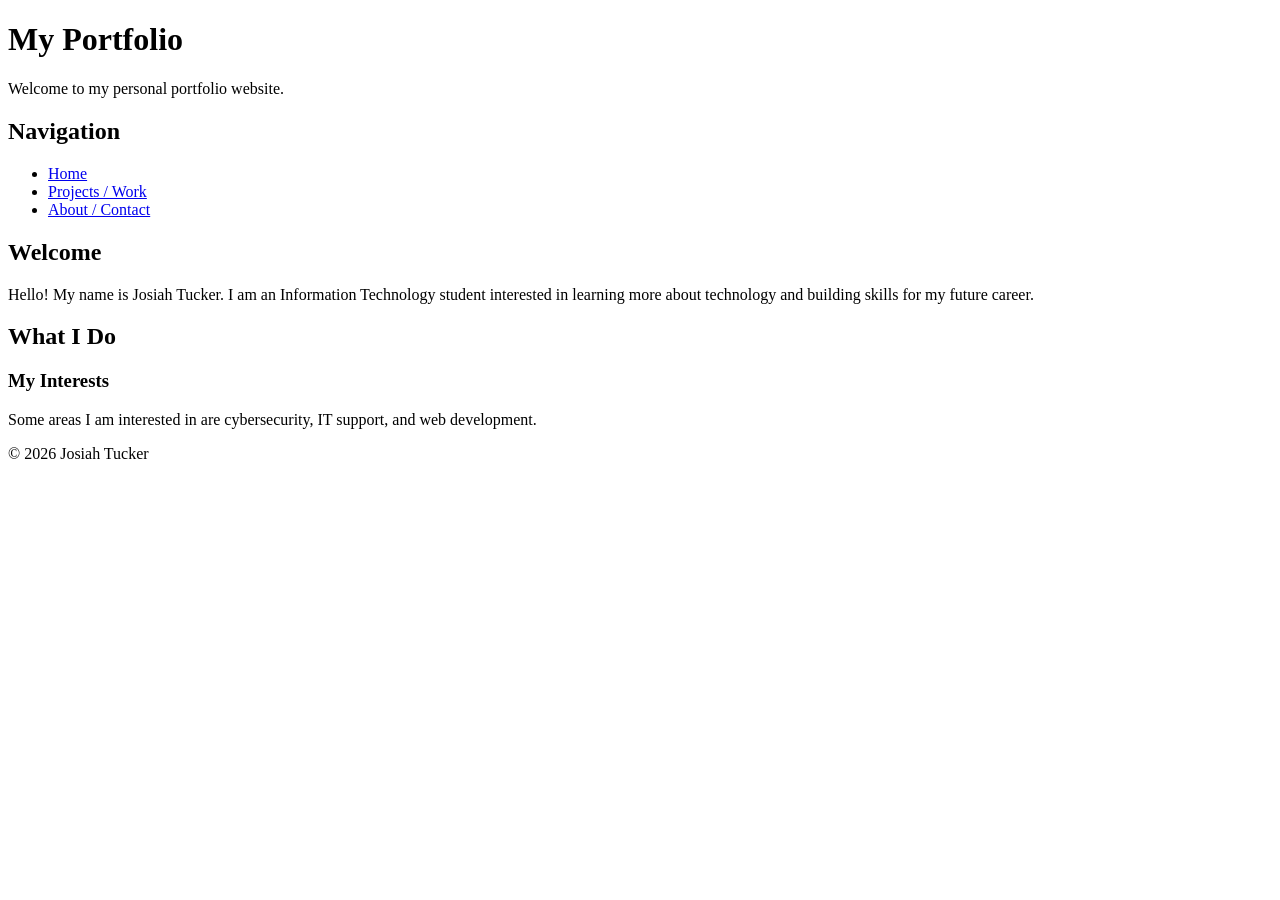
==== home.html @ 63c1ee47 "Add files via upload" ====
<!DOCTYPE html>
<html lang="en">
<head>
    <title>My Portfolio - Home</title>
</head>

<body>

    <header>
        <h1>My Portfolio</h1>
        <p>Welcome to my personal portfolio website.</p>
    </header>

    <nav>
        <h2>Navigation</h2>
        <ul>
            <li><a href="home.html">Home</a></li>
            <li><a href="projects.html">Projects / Work</a></li>
            <li><a href="about.html">About / Contact</a></li>
        </ul>
    </nav>

    <main>

        <section>
            <h2>Welcome</h2>
            <p>
                Hello! My name is Josiah Tucker. I am an Information Technology
                student interested in learning more about technology and building
                skills for my future career.
            </p>
        </section>

        <section>
            <h2>What I Do</h2>
            <h3>My Interests</h3>
            <p>
                Some areas I am interested in are cybersecurity, IT support,
                and web development.
            </p>
        </section>

    </main>

    <footer>
        <p>&copy; 2026 Josiah Tucker</p>
    </footer>

</body>
</html>
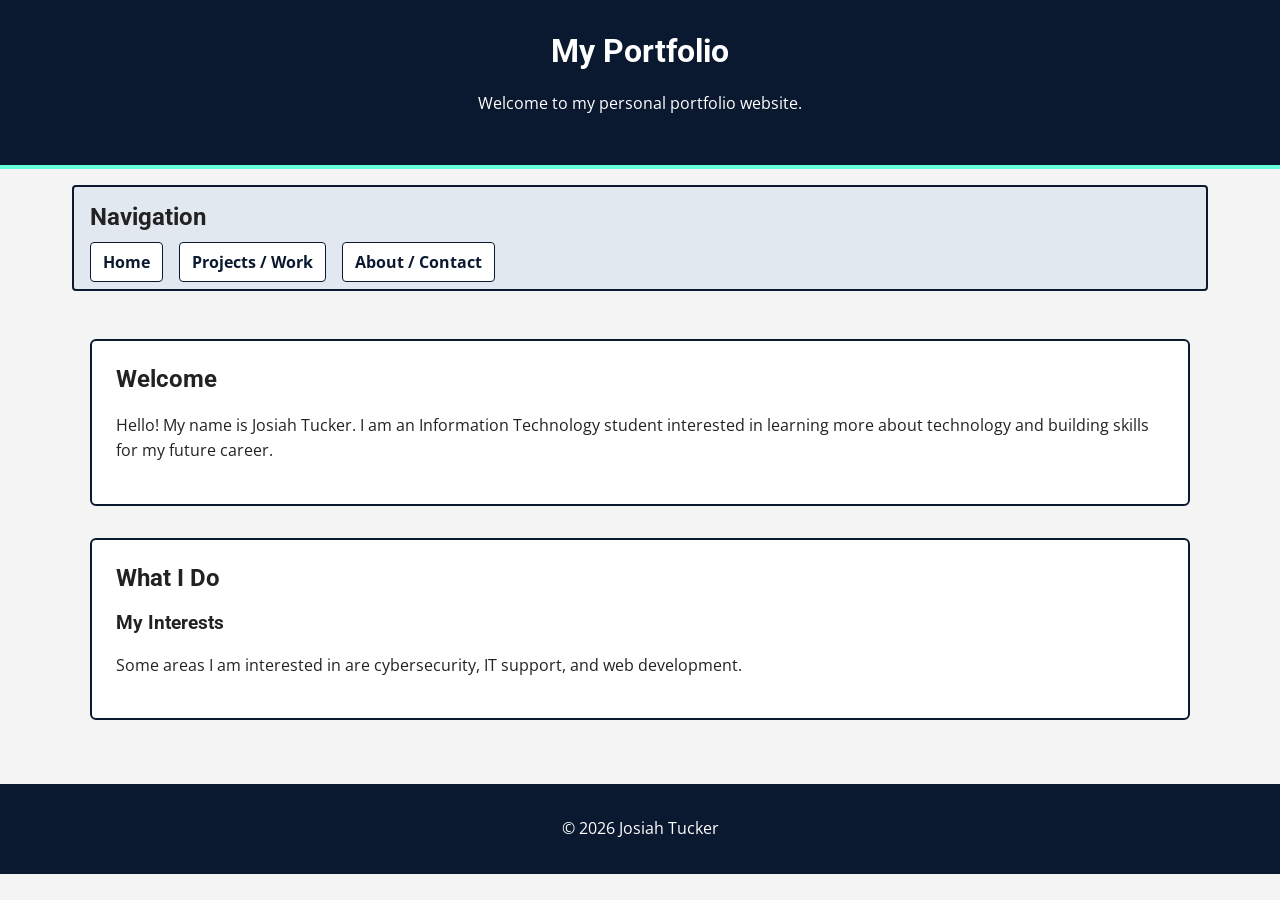
==== commit e53de0cd: "css changes added" ====
--- a/home.html
+++ b/home.html
@@ -1,17 +1,19 @@
 <!DOCTYPE html>
 <html lang="en">
 <head>
+    <meta charset="UTF-8">
+    <meta name="viewport" content="width=device-width, initial-scale=1.0">
     <title>My Portfolio - Home</title>
+    <link rel="stylesheet" href="style.css">
 </head>
-
 <body>
 
-    <header>
+    <header id="top-header">
         <h1>My Portfolio</h1>
         <p>Welcome to my personal portfolio website.</p>
     </header>
 
-    <nav>
+    <nav class="main-nav">
         <h2>Navigation</h2>
         <ul>
             <li><a href="home.html">Home</a></li>
@@ -20,9 +22,8 @@
         </ul>
     </nav>
 
-    <main>
-
-        <section>
+    <main class="grid-container">
+        <section class="card full-width">
             <h2>Welcome</h2>
             <p>
                 Hello! My name is Josiah Tucker. I am an Information Technology
@@ -31,7 +32,7 @@
             </p>
         </section>
 
-        <section>
+        <section class="card full-width">
             <h2>What I Do</h2>
             <h3>My Interests</h3>
             <p>
@@ -39,7 +40,6 @@
                 and web development.
             </p>
         </section>
-
     </main>
 
     <footer>
--- a/style.css
+++ b/style.css
@@ -0,0 +1,106 @@
+@import url('https://fonts.googleapis.com/css2?family=Open+Sans:ital,wght@0,300..800;1,300..800&family=Roboto:wght@500;700&display=swap');
+
+body {
+    background-color: #f4f4f4;
+    font-family: 'Open Sans', sans-serif;
+    color: #222222;
+    margin: 0;
+    padding: 0;
+}
+
+h1, h2, h3 {
+    font-family: 'Roboto', sans-serif;
+    margin-top: 0;
+}
+
+#top-header {
+    background-color: #0a192f;
+    color: #ffffff;
+    padding: 32px 16px;
+    text-align: center;
+    border-bottom: 4px solid #64ffda;
+}
+
+.main-nav {
+    background-color: #e2e8f0;
+    padding: 16px;
+    margin: 16px auto;
+    max-width: 1100px;
+    border: 2px solid #0a192f;
+    border-radius: 4px;
+}
+
+ul {
+    list-style-type: none;
+    padding: 0;
+    margin: 0;
+    display: flex;
+    flex-wrap: wrap;
+    gap: 16px;
+}
+
+a {
+    text-decoration: none;
+    color: #0a192f;
+    font-weight: bold;
+    padding: 8px 12px;
+    background-color: #ffffff;
+    border: 1px solid #0a192f;
+    border-radius: 4px;
+}
+
+a:hover {
+    background-color: #0a192f;
+    color: #ffffff;
+}
+
+p {
+    font-size: 16px;
+    line-height: 1.6;
+}
+
+.card {
+    background-color: #ffffff;
+    border: 2px solid #0a192f;
+    border-radius: 6px;
+    padding: 24px;
+}
+
+footer {
+    background-color: #0a192f;
+    color: #ffffff;
+    text-align: center;
+    padding: 16px;
+    margin-top: 32px;
+}
+
+.grid-container {
+    display: grid;
+    grid-template-columns: 1fr;
+    gap: 16px;
+    padding: 16px;
+    max-width: 1100px;
+    margin: 0 auto;
+}
+
+@media (min-width: 768px) {
+    .grid-container {
+        grid-template-columns: 1fr 1fr;
+        gap: 24px;
+    }
+
+    .full-width {
+        grid-column: 1 / -1;
+    }
+}
+
+@media (min-width: 1200px) {
+    .grid-container {
+        gap: 32px;
+        padding: 32px;
+    }
+
+    .project-card {
+        padding: 32px;
+    }
+}
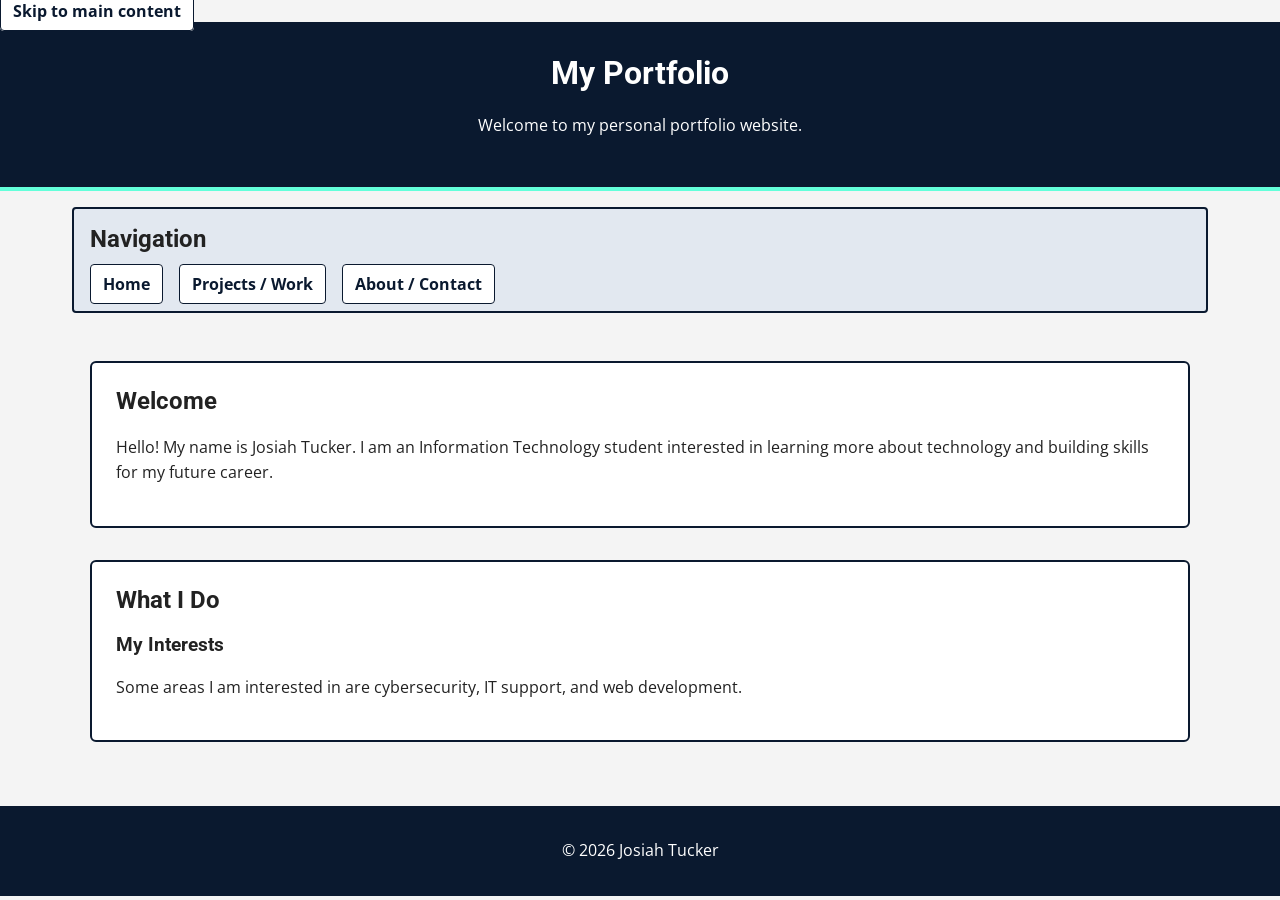
==== commit 6e3d1326: "Update home.html" ====
--- a/home.html
+++ b/home.html
@@ -8,21 +8,23 @@
 </head>
 <body>
 
+    <a href="#main-content" class="skip-link">Skip to main content</a>
+
     <header id="top-header">
         <h1>My Portfolio</h1>
         <p>Welcome to my personal portfolio website.</p>
     </header>
 
-    <nav class="main-nav">
+    <nav class="main-nav" aria-label="Main Navigation">
         <h2>Navigation</h2>
         <ul>
-            <li><a href="home.html">Home</a></li>
+            <li><a href="home.html" aria-current="page">Home</a></li>
             <li><a href="projects.html">Projects / Work</a></li>
             <li><a href="about.html">About / Contact</a></li>
         </ul>
     </nav>
 
-    <main class="grid-container">
+    <main id="main-content" class="grid-container">
         <section class="card full-width">
             <h2>Welcome</h2>
             <p>
@@ -47,4 +49,4 @@
     </footer>
 
 </body>
-</html>+</html>
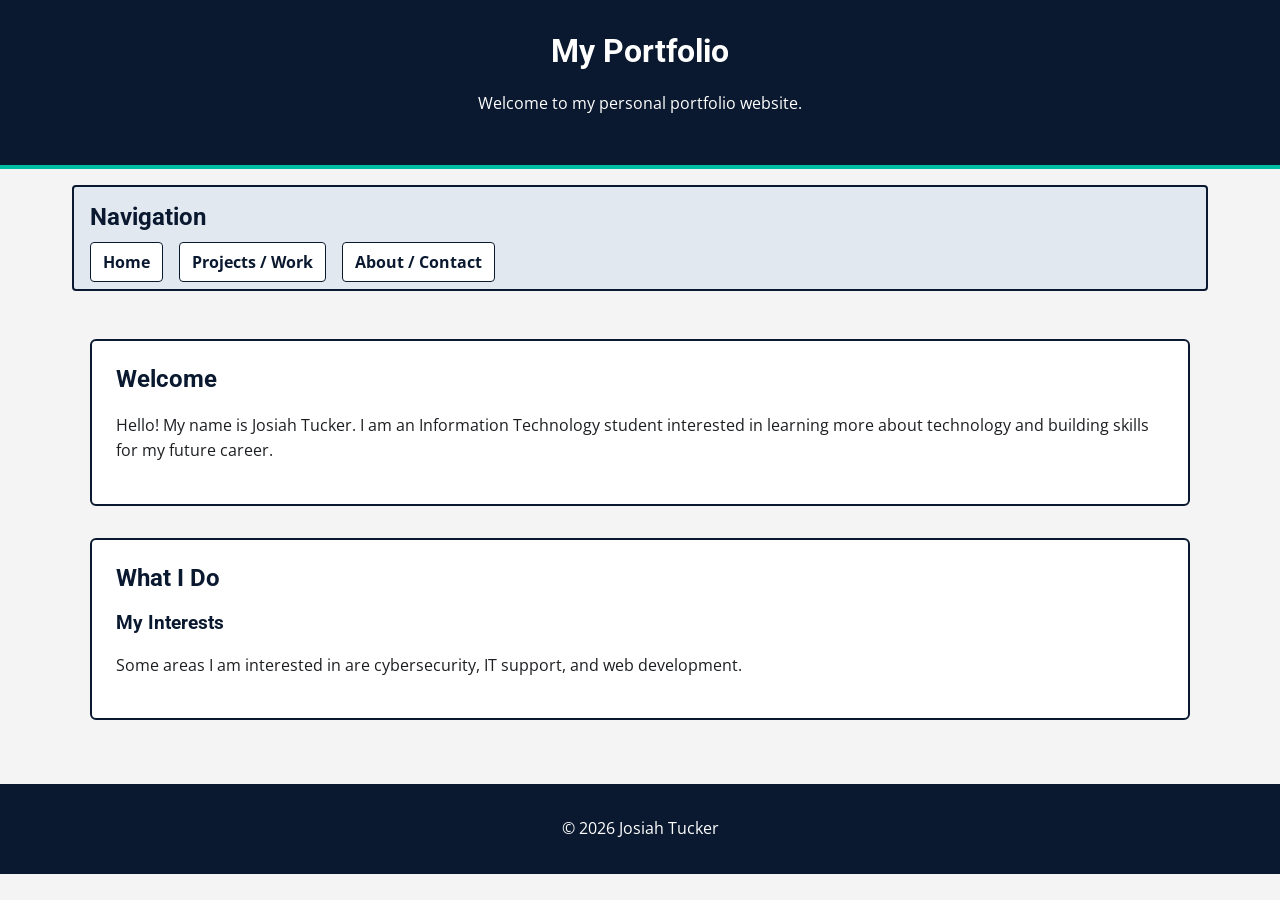
==== commit d54c3761: "Milestone 3 updates" ====
--- a/home.html
+++ b/home.html
@@ -49,4 +49,4 @@
     </footer>
 
 </body>
-</html>
+</html>
--- a/style.css
+++ b/style.css
@@ -1,9 +1,21 @@
 @import url('https://fonts.googleapis.com/css2?family=Open+Sans:ital,wght@0,300..800;1,300..800&family=Roboto:wght@500;700&display=swap');
 
+:root {
+    --bg-main: #f4f4f4;
+    --surface: #ffffff;
+    --navy-dark: #0a192f;
+    --navy-light: #e2e8f0;
+    --text-dark: #1c1e21;
+    --accent-teal: #00796b;
+    --accent-hover: #004d40;
+    --error-red: #b91c1c;
+    --error-bg: #fef2f2;
+}
+
 body {
-    background-color: #f4f4f4;
+    background-color: var(--bg-main);
     font-family: 'Open Sans', sans-serif;
-    color: #222222;
+    color: var(--text-dark);
     margin: 0;
     padding: 0;
 }
@@ -11,22 +23,31 @@
 h1, h2, h3 {
     font-family: 'Roboto', sans-serif;
     margin-top: 0;
+    color: var(--navy-dark);
 }
 
 #top-header {
-    background-color: #0a192f;
+    background-color: var(--navy-dark);
     color: #ffffff;
     padding: 32px 16px;
     text-align: center;
-    border-bottom: 4px solid #64ffda;
+    border-bottom: 4px solid #00bfa5;
+}
+
+#top-header h1 {
+    color: #ffffff;
+}
+
+#top-header p {
+    color: #ffffff;
 }
 
 .main-nav {
-    background-color: #e2e8f0;
+    background-color: var(--navy-light);
     padding: 16px;
     margin: 16px auto;
     max-width: 1100px;
-    border: 2px solid #0a192f;
+    border: 2px solid var(--navy-dark);
     border-radius: 4px;
 }
 
@@ -41,16 +62,16 @@
 
 a {
     text-decoration: none;
-    color: #0a192f;
+    color: var(--navy-dark);
     font-weight: bold;
     padding: 8px 12px;
     background-color: #ffffff;
-    border: 1px solid #0a192f;
-    border-radius: 4px;
-}
-
-a:hover {
-    background-color: #0a192f;
+    border: 1px solid var(--navy-dark);
+    border-radius: 4px;
+}
+
+a:hover, a:focus {
+    background-color: var(--navy-dark);
     color: #ffffff;
 }
 
@@ -60,14 +81,14 @@
 }
 
 .card {
-    background-color: #ffffff;
-    border: 2px solid #0a192f;
+    background-color: var(--surface);
+    border: 2px solid var(--navy-dark);
     border-radius: 6px;
     padding: 24px;
 }
 
 footer {
-    background-color: #0a192f;
+    background-color: var(--navy-dark);
     color: #ffffff;
     text-align: center;
     padding: 16px;
@@ -83,6 +104,123 @@
     margin: 0 auto;
 }
 
+.skip-link {
+    position: absolute;
+    top: -60px;
+    left: 10px;
+    background: var(--navy-dark);
+    color: #ffffff;
+    padding: 10px 16px;
+    z-index: 100;
+    border-radius: 4px;
+    transition: top 0.2s ease;
+}
+
+.skip-link:focus {
+    top: 10px;
+}
+
+.contact-form {
+    display: flex;
+    flex-direction: column;
+    gap: 24px;
+    margin-top: 16px;
+}
+
+.form-group {
+    display: flex;
+    flex-direction: column;
+    gap: 8px;
+}
+
+.form-group label {
+    font-weight: bold;
+    color: var(--navy-dark);
+}
+
+.form-group input[type="text"],
+.form-group input[type="email"],
+.form-group textarea {
+    padding: 10px;
+    border: 1px solid var(--navy-dark);
+    border-radius: 4px;
+    font-family: inherit;
+    font-size: 1rem;
+}
+
+.form-group input:focus,
+.form-group textarea:focus {
+    outline: 3px solid var(--accent-teal);
+    outline-offset: 1px;
+}
+
+fieldset {
+    border: 1px solid var(--navy-dark);
+    padding: 16px;
+    border-radius: 4px;
+}
+
+legend {
+    font-weight: bold;
+    color: var(--navy-dark);
+    padding: 0 8px;
+}
+
+.radio-group {
+    display: flex;
+    gap: 16px;
+    margin-top: 8px;
+}
+
+.radio-option {
+    display: flex;
+    align-items: center;
+    gap: 8px;
+}
+
+.btn-submit {
+    background-color: var(--navy-dark);
+    color: #ffffff;
+    padding: 12px 24px;
+    font-size: 1rem;
+    font-weight: bold;
+    border: none;
+    border-radius: 4px;
+    cursor: pointer;
+    align-self: flex-start;
+}
+
+.btn-submit:hover, .btn-submit:focus {
+    background-color: var(--accent-teal);
+    color: #ffffff;
+}
+
+.error-summary {
+    background-color: var(--error-bg);
+    border: 2px solid var(--error-red);
+    color: var(--error-red);
+    padding: 16px;
+    border-radius: 4px;
+    margin-bottom: 16px;
+    display: none;
+}
+
+.error-summary h3 {
+    color: var(--error-red);
+    margin-bottom: 8px;
+}
+
+.field-error {
+    color: var(--error-red);
+    font-size: 0.875rem;
+    font-weight: bold;
+}
+
+.input-error {
+    border: 2px solid var(--error-red) !important;
+    background-color: var(--error-bg);
+}
+
 @media (min-width: 768px) {
     .grid-container {
         grid-template-columns: 1fr 1fr;
